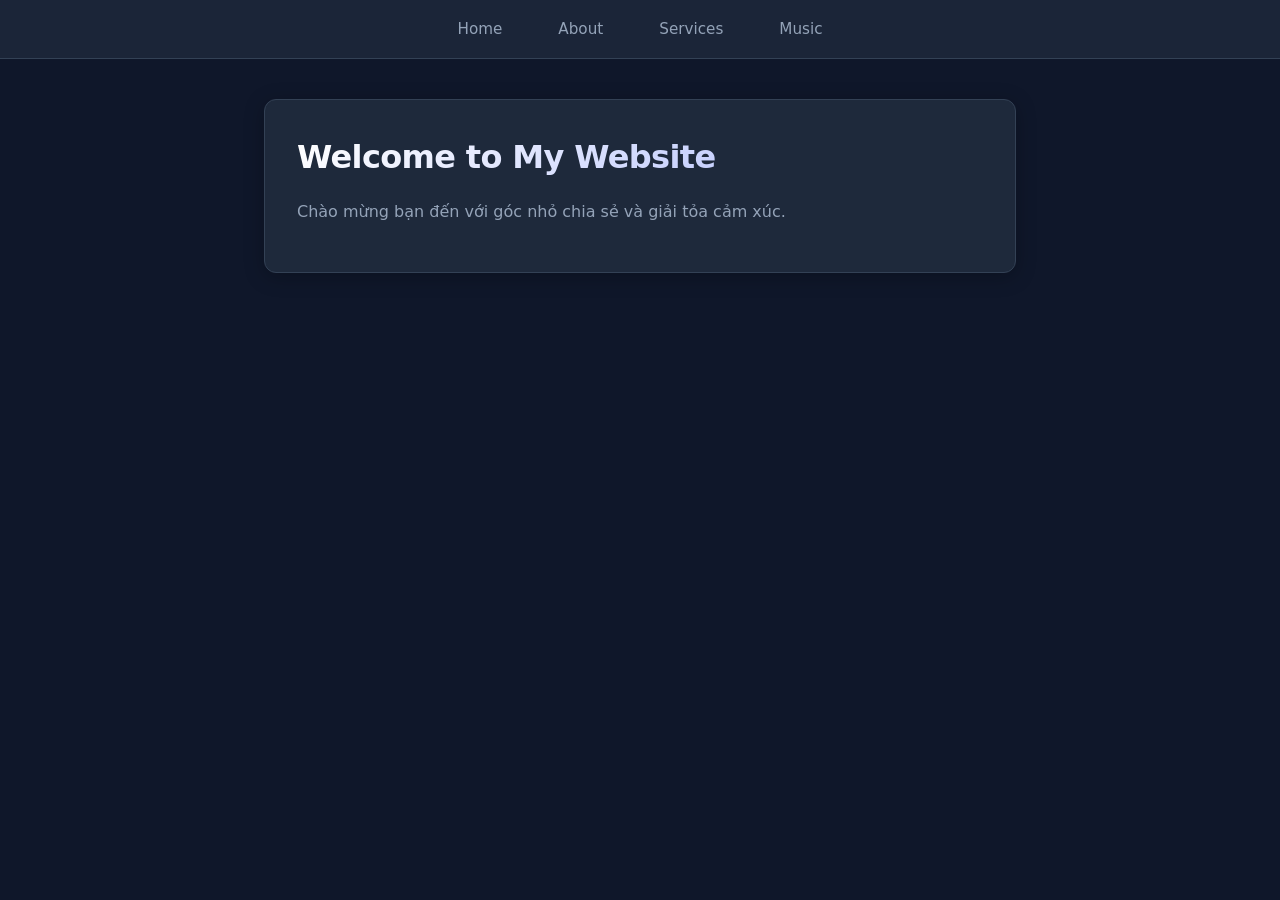
==== index.html @ 2dabb7d1 "init" ====
<!doctype html>
<html lang="vi">
  <head>
    <meta charset="UTF-8" />
    <meta name="viewport" content="width=device-width, initial-scale=1.0" />
    <meta
      name="description"
      content="Trang chủ của tôi, nơi chia sẻ cảm xúc và âm nhạc."
    />
    <meta name="keywords" content="trang chủ, âm nhạc, cảm xúc, chia sẻ" />
    <meta name="author" content="trung hieu" />
    <title>Trang Chủ - Trang Của Tôi</title>
    <link rel="stylesheet" href="css/style.css" />
  </head>
  <body>
    <nav>
      <ul>
        <li><a href="index.html">Home</a></li>
        <li><a href="about.html">About</a></li>
        <li><a href="services.html">Services</a></li>
        <li><a href="music.html">Music</a></li>
      </ul>
    </nav>
    <main>
      <section id="home">
        <h1>Welcome to My Website</h1>
        <p>Chào mừng bạn đến với góc nhỏ chia sẻ và giải tỏa cảm xúc.</p>
      </section>
    </main>
  </body>
</html>
---- css/style.css ----
/* ==========================================================================
   1. CORE RESET & VARIABLES
   ========================================================================== */
*,
*::before,
*::after {
  box-sizing: border-box;
  margin: 0;
  padding: 0;
}

:root {
  --bg-color: #0f172a;
  --card-bg: #1e293b;
  --card-hover-border: #475569;
  --text-main: #f8fafc;
  --text-muted: #94a3b8;
  --primary-color: #6366f1;
  --primary-hover: #4f46e5;
  --border-color: #334155;
  --font-family: 'Inter', system-ui, -apple-system, BlinkMacSystemFont, 'Segoe UI', Roboto, sans-serif;
  --radius: 12px;
  --transition: all 0.25s ease-in-out;
  --shadow: 0 4px 20px rgba(0, 0, 0, 0.25);
}

body {
  font-family: var(--font-family);
  background-color: var(--bg-color);
  color: var(--text-main);
  line-height: 1.6;
  min-height: 100vh;
  display: flex;
  flex-direction: column;
  align-items: center;
}

/* ==========================================================================
   2. HEADER & NAVIGATION
   ========================================================================== */
header {
  width: 100%;
}

nav {
  width: 100%;
  background-color: rgba(30, 41, 59, 0.85);
  backdrop-filter: blur(12px);
  position: sticky;
  top: 0;
  z-index: 100;
  border-bottom: 1px solid var(--border-color);
}

nav ul {
  display: flex;
  justify-content: center;
  align-items: center;
  gap: 1.5rem;
  list-style: none;
  padding: 1rem;
  max-width: 800px;
  margin: 0 auto;
}

nav a {
  color: var(--text-muted);
  text-decoration: none;
  font-weight: 500;
  font-size: 0.95rem;
  transition: var(--transition);
  padding: 0.5rem 1rem;
  border-radius: 8px;
  text-transform: capitalize;
}

nav a:hover {
  color: var(--text-main);
  background-color: rgba(255, 255, 255, 0.08);
}

/* ==========================================================================
   3. LAYOUT & CARDS
   ========================================================================== */
main {
  width: 100%;
  max-width: 800px;
  padding: 2.5rem 1.5rem;
  display: flex;
  flex-direction: column;
  gap: 2rem;
}

section {
  background-color: var(--card-bg);
  border: 1px solid var(--border-color);
  border-radius: var(--radius);
  padding: 2rem;
  box-shadow: var(--shadow);
  transition: var(--transition);
}

section:hover {
  border-color: var(--card-hover-border);
}

h1, h2 {
  color: var(--text-main);
  margin-bottom: 1rem;
  font-weight: 600;
  letter-spacing: -0.02em;
}

h1 {
  font-size: 2rem;
  background: linear-gradient(135deg, #ffffff 0%, #a5b4fc 100%);
  -webkit-background-clip: text;
  -webkit-text-fill-color: transparent;
}

h2 {
  font-size: 1.4rem;
  border-bottom: 2px solid var(--primary-color);
  display: inline-block;
  padding-bottom: 0.3rem;
  margin-bottom: 1.2rem;
}

p {
  color: var(--text-muted);
  font-size: 1rem;
  margin-bottom: 1rem;
}

/* ==========================================================================
   4. SERVICES, SOCIAL LINKS & MUSIC LISTS
   ========================================================================== */
#services ul,
.social-links,
.music-list {
  list-style: none;
  display: flex;
  flex-wrap: wrap;
  gap: 1rem;
  margin-top: 1.2rem;
}

#services li,
.music-list li {
  flex: 1;
  min-width: 140px;
}

/* Định dạng chung cho thẻ link & list item trong Services / Music */
#services a,
#services li,
.music-list li {
  display: block;
  text-align: center;
  padding: 0.85rem 1.2rem;
  background-color: rgba(255, 255, 255, 0.03);
  border: 1px solid var(--border-color);
  border-radius: var(--radius);
  color: var(--text-main);
  text-decoration: none;
  font-weight: 500;
  font-size: 0.95rem;
  transition: var(--transition);
}

#services a:hover,
.music-list li:hover {
  background-color: var(--primary-color);
  border-color: var(--primary-color);
  transform: translateY(-2px);
  box-shadow: 0 4px 12px rgba(99, 102, 241, 0.3);
}

/* ==========================================================================
   5. FORM STYLES
   ========================================================================== */
form {
  display: flex;
  flex-direction: column;
  gap: 1.2rem;
  margin-top: 1rem;
}

label {
  font-size: 0.9rem;
  color: var(--text-muted);
  margin-bottom: -0.5rem;
  font-weight: 500;
}

input[type="text"],
input[type="email"],
textarea {
  width: 100%;
  padding: 0.85rem 1rem;
  background-color: var(--bg-color);
  border: 1px solid var(--border-color);
  border-radius: 8px;
  color: var(--text-main);
  font-family: inherit;
  font-size: 0.95rem;
  transition: var(--transition);
  outline: none;
}

input[type="text"]:focus,
input[type="email"]:focus,
textarea:focus {
  border-color: var(--primary-color);
  box-shadow: 0 0 0 3px rgba(99, 102, 241, 0.2);
}

textarea {
  resize: vertical;
  min-height: 120px;
}

button[type="submit"] {
  padding: 0.8rem 1.8rem;
  background-color: var(--primary-color);
  color: #fff;
  border: none;
  border-radius: 8px;
  font-size: 0.95rem;
  font-weight: 600;
  cursor: pointer;
  transition: var(--transition);
  align-self: flex-start;
}

button[type="submit"]:hover {
  background-color: var(--primary-hover);
  transform: translateY(-1px);
}

/* ==========================================================================
   6. RESPONSIVE DESIGN
   ========================================================================== */
@media (max-width: 600px) {
  nav ul {
    gap: 0.5rem;
    padding: 0.75rem;
  }

  nav a {
    padding: 0.4rem 0.6rem;
    font-size: 0.85rem;
  }

  main {
    padding: 1.5rem 1rem;
  }

  section {
    padding: 1.25rem;
  }

  button[type="submit"] {
    width: 100%;
  }
}
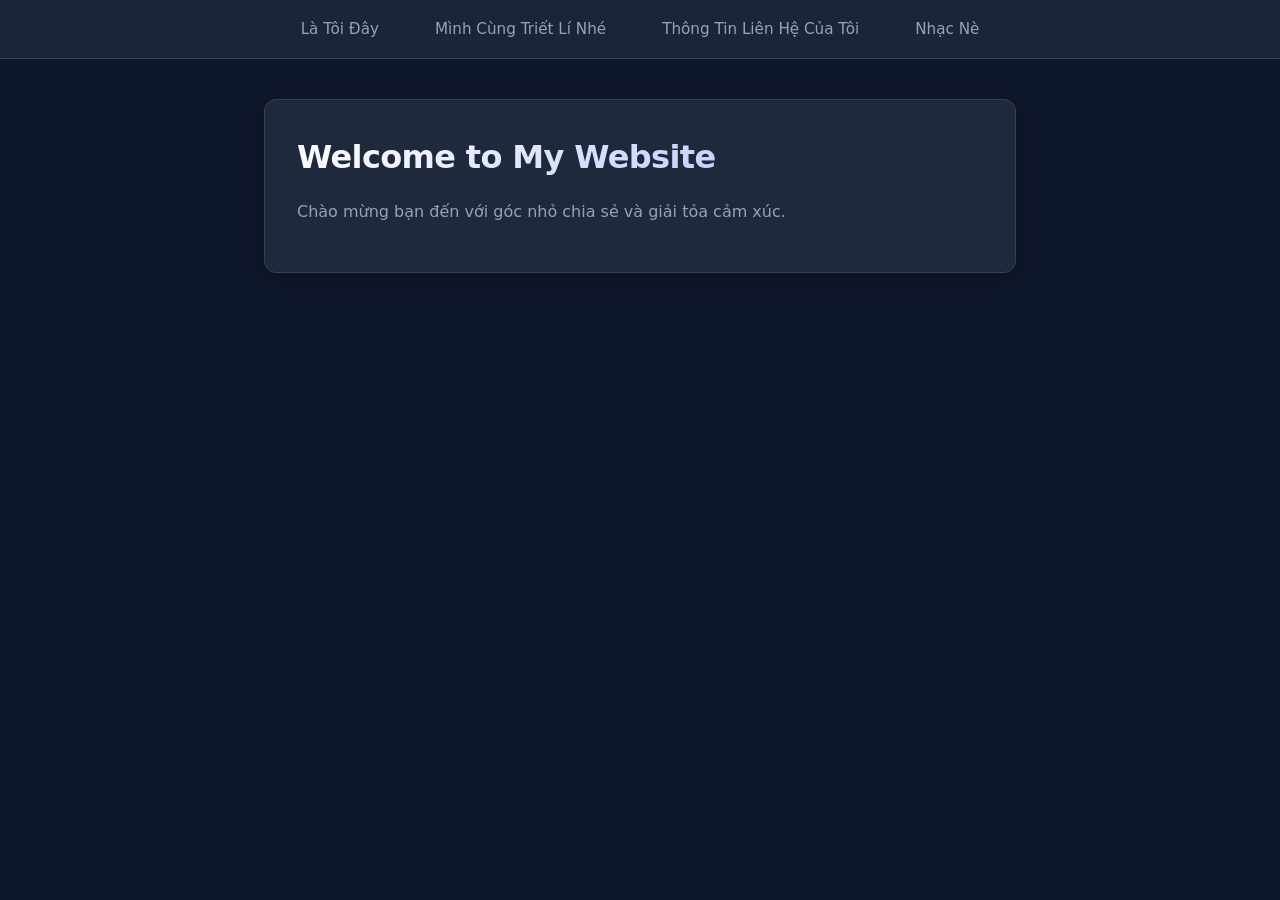
==== commit 6d7abcd8: "cập nhật lần 1" ====
--- a/index.html
+++ b/index.html
@@ -15,10 +15,10 @@
   <body>
     <nav>
       <ul>
-        <li><a href="index.html">Home</a></li>
-        <li><a href="about.html">About</a></li>
-        <li><a href="services.html">Services</a></li>
-        <li><a href="music.html">Music</a></li>
+        <li><a href="index.html">Là Tôi Đây</a></li>
+        <li><a href="about.html">Mình Cùng Triết Lí Nhé</a></li>
+        <li><a href="services.html">Thông tin Liên Hệ của Tôi</a></li>
+        <li><a href="music.html">Nhạc Nè</a></li>
       </ul>
     </nav>
     <main>
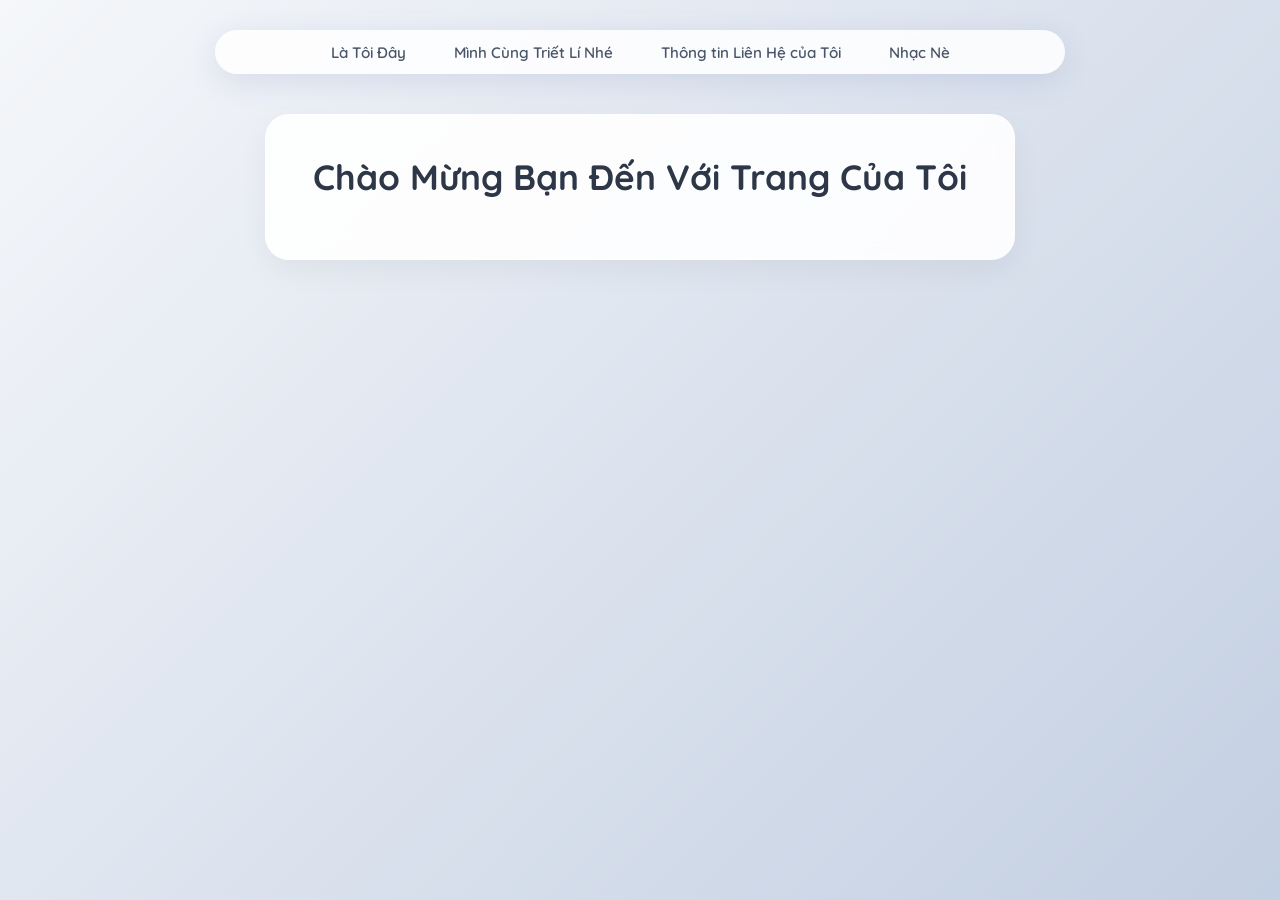
==== commit 7280c1ce: "sửa lần 2" ====
--- a/index.html
+++ b/index.html
@@ -23,8 +23,11 @@
     </nav>
     <main>
       <section id="home">
-        <h1>Welcome to My Website</h1>
-        <p>Chào mừng bạn đến với góc nhỏ chia sẻ và giải tỏa cảm xúc.</p>
+        <h1>Chào Mừng Bạn Đến Với Trang Của Tôi</h1>
+        <p
+          id="typing-text"
+          data-text="Chào mừng bạn đến với góc nhỏ chia sẻ và giải tỏa cảm xúc."
+        ></p>
       </section>
     </main>
   </body>
--- a/css/style.css
+++ b/css/style.css
@@ -1,266 +1,239 @@
-/* ==========================================================================
-   1. CORE RESET & VARIABLES
-   ========================================================================== */
-*,
-*::before,
-*::after {
-  box-sizing: border-box;
+/* Import Google Font - Quicksand thân thiện, hiện đại */
+@import url('https://fonts.googleapis.com/css2?family=Quicksand:wght@400;500;600;700&display=swap');
+
+/* Reset cơ bản */
+* {
   margin: 0;
   padding: 0;
-}
-
-:root {
-  --bg-color: #0f172a;
-  --card-bg: #1e293b;
-  --card-hover-border: #475569;
-  --text-main: #f8fafc;
-  --text-muted: #94a3b8;
-  --primary-color: #6366f1;
-  --primary-hover: #4f46e5;
-  --border-color: #334155;
-  --font-family: 'Inter', system-ui, -apple-system, BlinkMacSystemFont, 'Segoe UI', Roboto, sans-serif;
-  --radius: 12px;
-  --transition: all 0.25s ease-in-out;
-  --shadow: 0 4px 20px rgba(0, 0, 0, 0.25);
+  box-sizing: border-box;
 }
 
 body {
-  font-family: var(--font-family);
-  background-color: var(--bg-color);
-  color: var(--text-main);
-  line-height: 1.6;
+  font-family: 'Quicksand', sans-serif;
+  background: linear-gradient(135deg, #f5f7fa 0%, #c3cfe2 100%);
+  color: #2c3e50;
   min-height: 100vh;
   display: flex;
   flex-direction: column;
   align-items: center;
-}
-
-/* ==========================================================================
-   2. HEADER & NAVIGATION
-   ========================================================================== */
-header {
+  padding: 30px 20px;
+}
+
+/* Thanh điều hướng (Navigation Bar dạng Pill nổi) */
+nav {
+  background: rgba(255, 255, 255, 0.85);
+  backdrop-filter: blur(12px);
+  -webkit-backdrop-filter: blur(12px);
+  border-radius: 50px;
+  padding: 12px 25px;
+  box-shadow: 0 8px 32px 0 rgba(31, 38, 135, 0.1);
+  margin-bottom: 40px;
   width: 100%;
-}
-
-nav {
-  width: 100%;
-  background-color: rgba(30, 41, 59, 0.85);
-  backdrop-filter: blur(12px);
-  position: sticky;
-  top: 0;
-  z-index: 100;
-  border-bottom: 1px solid var(--border-color);
+  max-width: 850px;
 }
 
 nav ul {
+  list-style: none;
   display: flex;
   justify-content: center;
-  align-items: center;
-  gap: 1.5rem;
-  list-style: none;
-  padding: 1rem;
-  max-width: 800px;
-  margin: 0 auto;
-}
-
-nav a {
-  color: var(--text-muted);
+  flex-wrap: wrap;
+  gap: 12px;
+}
+
+nav ul li a {
   text-decoration: none;
-  font-weight: 500;
+  color: #4a5568;
+  font-weight: 600;
   font-size: 0.95rem;
-  transition: var(--transition);
-  padding: 0.5rem 1rem;
-  border-radius: 8px;
-  text-transform: capitalize;
-}
-
-nav a:hover {
-  color: var(--text-main);
-  background-color: rgba(255, 255, 255, 0.08);
-}
-
-/* ==========================================================================
-   3. LAYOUT & CARDS
-   ========================================================================== */
+  padding: 8px 18px;
+  border-radius: 20px;
+  transition: all 0.3s ease;
+}
+
+nav ul li a:hover {
+  background: #6c5ce7;
+  color: white;
+  box-shadow: 0 4px 15px rgba(108, 92, 231, 0.3);
+  transform: translateY(-1px);
+}
+
+/* Khu vực chứa nội dung chính */
 main {
   width: 100%;
-  max-width: 800px;
-  padding: 2.5rem 1.5rem;
+  max-width: 750px;
+}
+
+section {
+  background: rgba(255, 255, 255, 0.9);
+  backdrop-filter: blur(12px);
+  -webkit-backdrop-filter: blur(12px);
+  padding: 40px;
+  border-radius: 24px;
+  box-shadow: 0 10px 30px rgba(0, 0, 0, 0.05);
+  text-align: center;
+  animation: fadeIn 0.5s ease-in-out;
+  border: 1px solid rgba(255, 255, 255, 0.5);
+}
+
+@keyframes fadeIn {
+  from {
+    opacity: 0;
+    transform: translateY(15px);
+  }
+  to {
+    opacity: 1;
+    transform: translateY(0);
+  }
+}
+
+h1, h2 {
+  color: #2d3748;
+  margin-bottom: 20px;
+  font-weight: 700;
+}
+
+h1 {
+  font-size: 2.2rem;
+}
+
+h2 {
+  font-size: 1.8rem;
+}
+
+p {
+  color: #4a5568;
+  font-size: 1.1rem;
+  line-height: 1.7;
+  margin-bottom: 20px;
+}
+
+/* Danh sách nhạc (music-list) và liên kết xã hội (social-links) */
+.music-list, .social-links {
+  list-style: none;
   display: flex;
   flex-direction: column;
-  gap: 2rem;
-}
-
-section {
-  background-color: var(--card-bg);
-  border: 1px solid var(--border-color);
-  border-radius: var(--radius);
-  padding: 2rem;
-  box-shadow: var(--shadow);
-  transition: var(--transition);
-}
-
-section:hover {
-  border-color: var(--card-hover-border);
-}
-
-h1, h2 {
-  color: var(--text-main);
-  margin-bottom: 1rem;
+  gap: 15px;
+  margin-top: 25px;
+  padding: 0;
+}
+
+.music-list li a, .social-links li a {
+  display: block;
+  background: #f8fafc;
+  color: #2d3748;
+  text-decoration: none;
+  padding: 15px 20px;
+  border-radius: 14px;
   font-weight: 600;
-  letter-spacing: -0.02em;
-}
-
-h1 {
-  font-size: 2rem;
-  background: linear-gradient(135deg, #ffffff 0%, #a5b4fc 100%);
-  -webkit-background-clip: text;
-  -webkit-text-fill-color: transparent;
-}
-
-h2 {
-  font-size: 1.4rem;
-  border-bottom: 2px solid var(--primary-color);
-  display: inline-block;
-  padding-bottom: 0.3rem;
-  margin-bottom: 1.2rem;
-}
-
-p {
-  color: var(--text-muted);
-  font-size: 1rem;
-  margin-bottom: 1rem;
-}
-
-/* ==========================================================================
-   4. SERVICES, SOCIAL LINKS & MUSIC LISTS
-   ========================================================================== */
-#services ul,
-.social-links,
-.music-list {
-  list-style: none;
-  display: flex;
-  flex-wrap: wrap;
-  gap: 1rem;
-  margin-top: 1.2rem;
-}
-
-#services li,
-.music-list li {
-  flex: 1;
-  min-width: 140px;
-}
-
-/* Định dạng chung cho thẻ link & list item trong Services / Music */
-#services a,
-#services li,
-.music-list li {
-  display: block;
-  text-align: center;
-  padding: 0.85rem 1.2rem;
-  background-color: rgba(255, 255, 255, 0.03);
-  border: 1px solid var(--border-color);
-  border-radius: var(--radius);
-  color: var(--text-main);
-  text-decoration: none;
-  font-weight: 500;
-  font-size: 0.95rem;
-  transition: var(--transition);
-}
-
-#services a:hover,
-.music-list li:hover {
-  background-color: var(--primary-color);
-  border-color: var(--primary-color);
+  border: 1px solid #e2e8f0;
+  transition: all 0.3s ease;
+}
+
+.music-list li a:hover, .social-links li a:hover {
+  background: #6c5ce7;
+  color: white;
+  border-color: #6c5ce7;
   transform: translateY(-2px);
-  box-shadow: 0 4px 12px rgba(99, 102, 241, 0.3);
-}
-
-/* ==========================================================================
-   5. FORM STYLES
-   ========================================================================== */
-form {
-  display: flex;
-  flex-direction: column;
-  gap: 1.2rem;
-  margin-top: 1rem;
-}
-
-label {
-  font-size: 0.9rem;
-  color: var(--text-muted);
-  margin-bottom: -0.5rem;
-  font-weight: 500;
-}
-
-input[type="text"],
-input[type="email"],
-textarea {
-  width: 100%;
-  padding: 0.85rem 1rem;
-  background-color: var(--bg-color);
-  border: 1px solid var(--border-color);
-  border-radius: 8px;
-  color: var(--text-main);
-  font-family: inherit;
-  font-size: 0.95rem;
-  transition: var(--transition);
-  outline: none;
-}
-
-input[type="text"]:focus,
-input[type="email"]:focus,
-textarea:focus {
-  border-color: var(--primary-color);
-  box-shadow: 0 0 0 3px rgba(99, 102, 241, 0.2);
-}
-
-textarea {
-  resize: vertical;
-  min-height: 120px;
-}
-
-button[type="submit"] {
-  padding: 0.8rem 1.8rem;
-  background-color: var(--primary-color);
-  color: #fff;
+  box-shadow: 0 6px 20px rgba(108, 92, 231, 0.25);
+}
+
+/* Responsive cho thiết bị di động nhỏ */
+@media (max-width: 600px) {
+  body {
+    padding: 15px 10px;
+  }
+  
+  nav {
+    padding: 10px 15px;
+    border-radius: 16px;
+    margin-bottom: 25px;
+  }
+
+  nav ul {
+    gap: 6px;
+  }
+
+  nav ul li a {
+    font-size: 0.85rem;
+    padding: 6px 12px;
+  }
+
+  section {
+    padding: 25px 20px;
+    border-radius: 18px;
+  }
+
+  h1 {
+    font-size: 1.8rem;
+  }
+
+  h2 {
+    font-size: 1.4rem;
+  }
+
+  p {
+    font-size: 1rem;
+  }
+}
+/* =========================================
+   Giao diện Tối (Dark Mode)
+   ========================================= */
+body.dark-mode {
+  background: linear-gradient(135deg, #1e293b 0%, #0f172a 100%);
+  color: #f8fafc;
+}
+
+body.dark-mode nav,
+body.dark-mode section {
+  background: rgba(30, 41, 59, 0.85);
+  border: 1px solid rgba(255, 255, 255, 0.1);
+  box-shadow: 0 8px 32px 0 rgba(0, 0, 0, 0.3);
+}
+
+body.dark-mode h1,
+body.dark-mode h2,
+body.dark-mode p {
+  color: #f1f5f9;
+}
+
+body.dark-mode nav ul li a {
+  color: #cbd5e1;
+}
+
+/* Đổi màu danh sách link/nhạc trong Dark Mode */
+body.dark-mode .music-list li a,
+body.dark-mode .social-links li a {
+  background: #334155;
+  color: #f8fafc;
+  border-color: #475569;
+}
+
+body.dark-mode .music-list li a:hover,
+body.dark-mode .social-links li a:hover {
+  background: #6c5ce7;
+  border-color: #6c5ce7;
+  color: white;
+}
+
+/* Nút chuyển đổi Dark/Light Mode */
+#theme-toggle {
+  position: fixed;
+  bottom: 25px;
+  right: 25px;
+  padding: 12px 20px;
+  border-radius: 30px;
   border: none;
-  border-radius: 8px;
-  font-size: 0.95rem;
-  font-weight: 600;
+  background: #6c5ce7;
+  color: white;
+  font-family: 'Quicksand', sans-serif;
+  font-weight: 700;
   cursor: pointer;
-  transition: var(--transition);
-  align-self: flex-start;
-}
-
-button[type="submit"]:hover {
-  background-color: var(--primary-hover);
-  transform: translateY(-1px);
-}
-
-/* ==========================================================================
-   6. RESPONSIVE DESIGN
-   ========================================================================== */
-@media (max-width: 600px) {
-  nav ul {
-    gap: 0.5rem;
-    padding: 0.75rem;
-  }
-
-  nav a {
-    padding: 0.4rem 0.6rem;
-    font-size: 0.85rem;
-  }
-
-  main {
-    padding: 1.5rem 1rem;
-  }
-
-  section {
-    padding: 1.25rem;
-  }
-
-  button[type="submit"] {
-    width: 100%;
-  }
+  box-shadow: 0 4px 15px rgba(108, 92, 231, 0.3);
+  transition: all 0.3s ease;
+  z-index: 1000;
+}
+
+#theme-toggle:hover {
+  transform: translateY(-3px);
+  box-shadow: 0 6px 20px rgba(108, 92, 231, 0.5);
 }
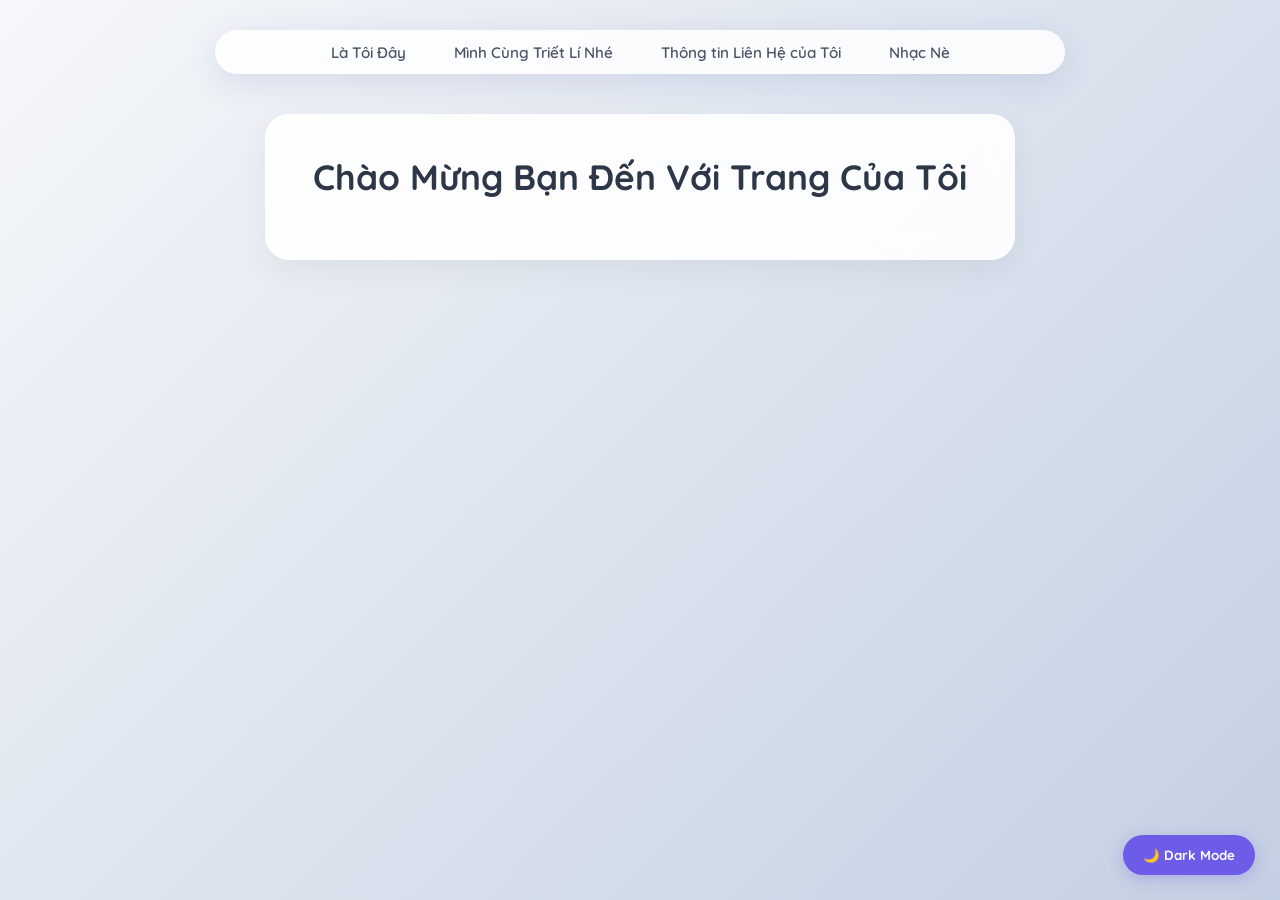
==== commit 1d9efde2: "tiếp" ====
--- a/index.html
+++ b/index.html
@@ -30,5 +30,11 @@
         ></p>
       </section>
     </main>
+    <!-- Nút Dark Mode -->
+    <button id="theme-toggle">🌙 Dark Mode</button>
+
+    <!-- Nhúng file script -->
+    <script src="js/script.js"></script>
+  </body>
   </body>
 </html>
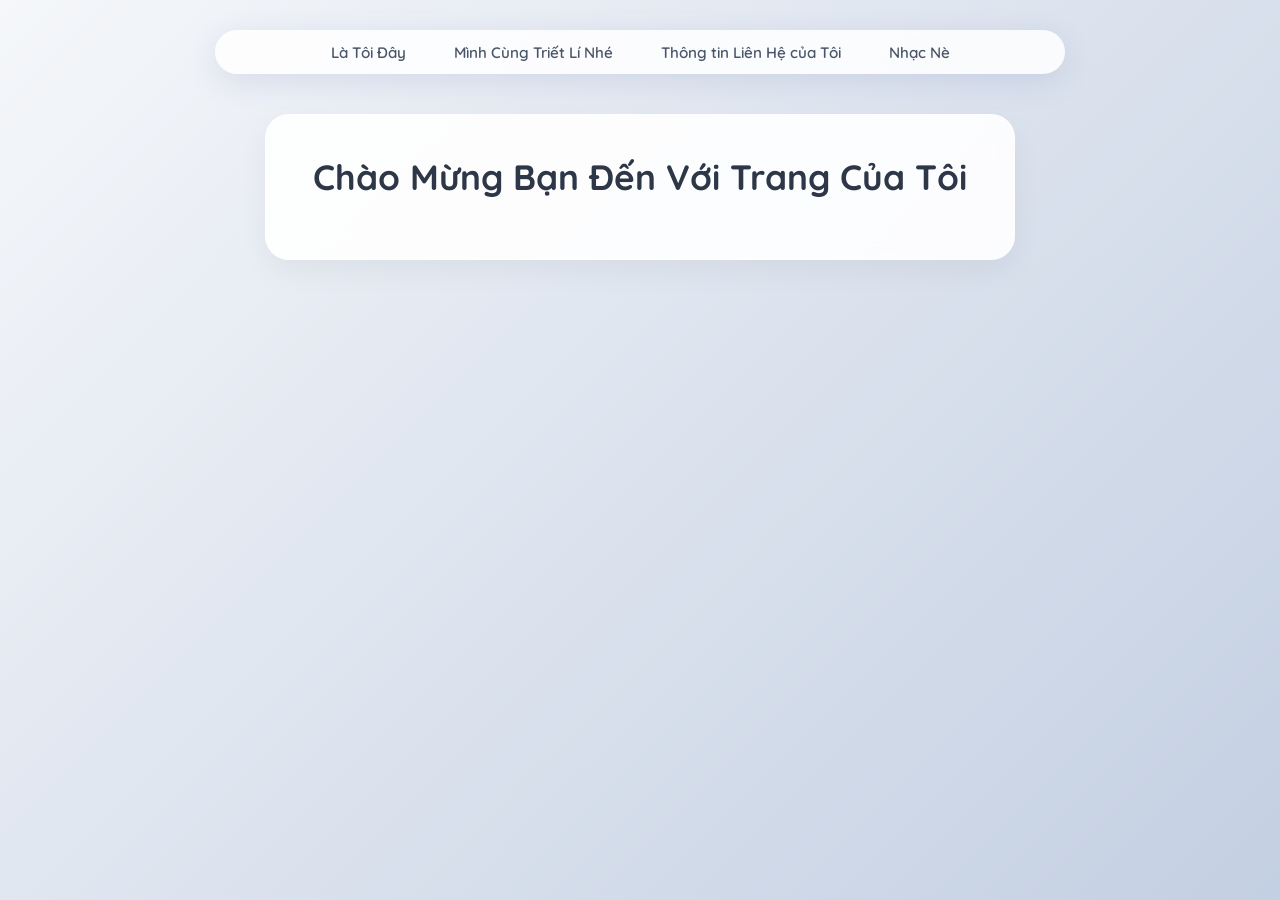
==== commit d26f1d54: "tiếp" ====
--- a/index.html
+++ b/index.html
@@ -30,11 +30,5 @@
         ></p>
       </section>
     </main>
-    <!-- Nút Dark Mode -->
-    <button id="theme-toggle">🌙 Dark Mode</button>
-
-    <!-- Nhúng file script -->
-    <script src="js/script.js"></script>
-  </body>
   </body>
 </html>
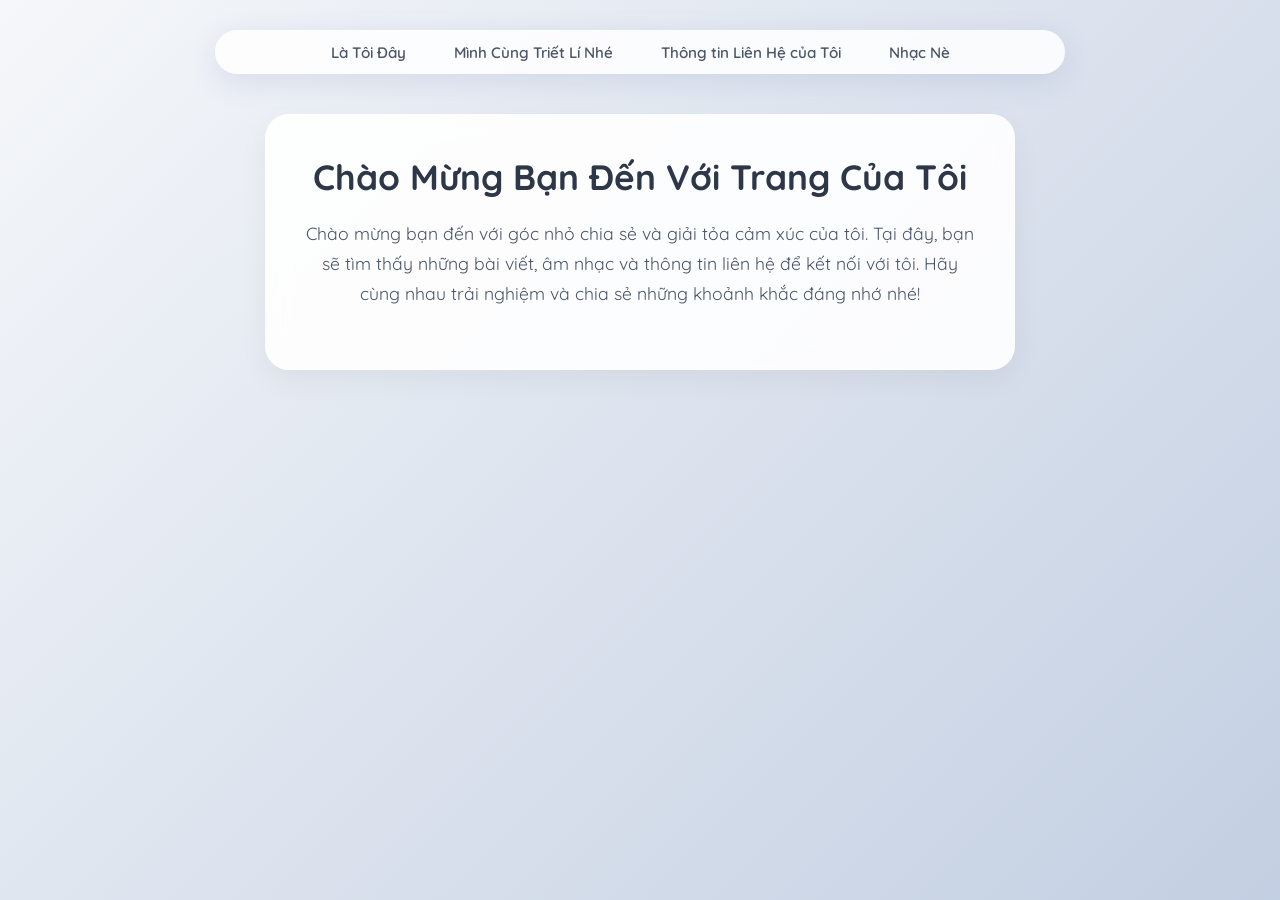
==== commit 39ccb5a3: "2" ====
--- a/index.html
+++ b/index.html
@@ -24,10 +24,12 @@
     <main>
       <section id="home">
         <h1>Chào Mừng Bạn Đến Với Trang Của Tôi</h1>
-        <p
-          id="typing-text"
-          data-text="Chào mừng bạn đến với góc nhỏ chia sẻ và giải tỏa cảm xúc."
-        ></p>
+        <p>
+          Chào mừng bạn đến với góc nhỏ chia sẻ và giải tỏa cảm xúc của tôi. Tại
+          đây, bạn sẽ tìm thấy những bài viết, âm nhạc và thông tin liên hệ để
+          kết nối với tôi. Hãy cùng nhau trải nghiệm và chia sẻ những khoảnh
+          khắc đáng nhớ nhé!
+        </p>
       </section>
     </main>
   </body>
--- a/css/style.css
+++ b/css/style.css
@@ -215,25 +215,3 @@
   color: white;
 }
 
-/* Nút chuyển đổi Dark/Light Mode */
-#theme-toggle {
-  position: fixed;
-  bottom: 25px;
-  right: 25px;
-  padding: 12px 20px;
-  border-radius: 30px;
-  border: none;
-  background: #6c5ce7;
-  color: white;
-  font-family: 'Quicksand', sans-serif;
-  font-weight: 700;
-  cursor: pointer;
-  box-shadow: 0 4px 15px rgba(108, 92, 231, 0.3);
-  transition: all 0.3s ease;
-  z-index: 1000;
-}
-
-#theme-toggle:hover {
-  transform: translateY(-3px);
-  box-shadow: 0 6px 20px rgba(108, 92, 231, 0.5);
-}
